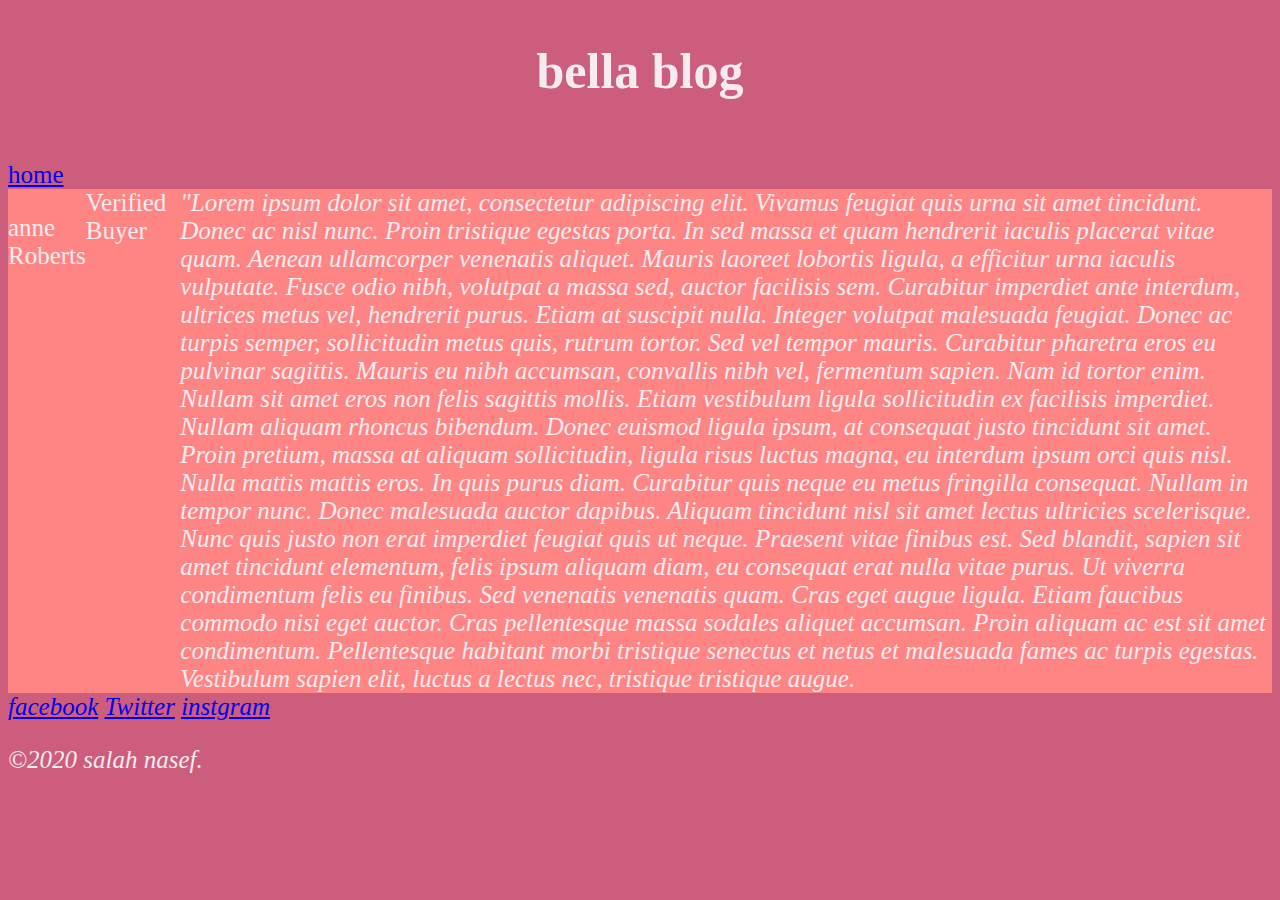
==== blog.html @ 213d5ee8 "Add files via upload" ====
<!DOCTYPE html>
<html lang="en" dir="ltr">
  <head>
    <meta charset="utf-8">
    <meta name="viewport" content="width=device-width, initial-scale=1.0">
    <title>reading blog</title>
    <link rel="stylesheet" href="css/blogstyle.css">
    <link rel="shortcut icon" href="images/favicon (1).ico">

  </head>
  <body>
    <div class=".container">

      <div class="header">
    <h1 id="bella">bella blog</h1><br>
    <a href="index.html">home</a>
    <div class="annebloge">
      <table class="table"




 <td><p class="pragb">anne Roberts</p>
 <span class="dos">Verified Buyer</span></td></table>
 <em class="pragb">"Lorem ipsum dolor sit amet, consectetur adipiscing elit. Vivamus feugiat quis urna sit amet tincidunt. Donec ac nisl nunc. Proin tristique egestas porta. In sed massa et quam hendrerit iaculis placerat vitae quam. Aenean ullamcorper venenatis aliquet. Mauris laoreet lobortis ligula, a efficitur urna iaculis vulputate. Fusce odio nibh, volutpat a massa sed, auctor facilisis sem. Curabitur imperdiet ante interdum, ultrices metus vel, hendrerit purus. Etiam at suscipit nulla. Integer volutpat malesuada feugiat. Donec ac turpis semper, sollicitudin metus quis, rutrum tortor. Sed vel tempor mauris. Curabitur pharetra eros eu pulvinar sagittis. Mauris eu nibh accumsan, convallis nibh vel, fermentum sapien. Nam id tortor enim.

Nullam sit amet eros non felis sagittis mollis. Etiam vestibulum ligula sollicitudin ex facilisis imperdiet. Nullam aliquam rhoncus bibendum. Donec euismod ligula ipsum, at consequat justo tincidunt sit amet. Proin pretium, massa at aliquam sollicitudin, ligula risus luctus magna, eu interdum ipsum orci quis nisl. Nulla mattis mattis eros. In quis purus diam. Curabitur quis neque eu metus fringilla consequat. Nullam in tempor nunc. Donec malesuada auctor dapibus.

Aliquam tincidunt nisl sit amet lectus ultricies scelerisque. Nunc quis justo non erat imperdiet feugiat quis ut neque. Praesent vitae finibus est. Sed blandit, sapien sit amet tincidunt elementum, felis ipsum aliquam diam, eu consequat erat nulla vitae purus. Ut viverra condimentum felis eu finibus. Sed venenatis venenatis quam. Cras eget augue ligula. Etiam faucibus commodo nisi eget auctor. Cras pellentesque massa sodales aliquet accumsan. Proin aliquam ac est sit amet condimentum. Pellentesque habitant morbi tristique senectus et netus et malesuada fames ac turpis egestas. Vestibulum sapien elit, luctus a lectus nec, tristique tristique augue.<br>



    </div>

    <div class="footer">
      <a class="footer-link" href="https://www.facebook.com/salah.mohamed.37853/">facebook</a>
            <a class="footer-link" href="https://twitter.com/ya_salah">Twitter</a>
            <a class="footer-link" href="https://www.instagram.com/sala7_mu7md/">instgram</a>
            <p class="copy-right">©2020 salah nasef.</p>   </div>
    </div>

  </body>
</html>
---- css/blogstyle.css ----
body{background-color: #cd5d7d;color: #f6ecf0;}
.container{display: grid;
grid-template-columns: repeat(5.1fr);
grid-template-rows: repeat(5.1fr);
gap: 50px;
grid-template-areas: "hd"
"sd"
"feat"
"main"
"ft"}
.annebloge{display: flex; background-color: #ff8585}
.header {display: grid;justify-content: center;
grid-area: "hd";font-family: "Brush Script MT",cursive;font-size: 25px;margin: 0;padding: 0;}
h1{text-align: center;}

/*images*/
#anne{border-radius: 90%}
/*table*/
.table{margin:5px;font-family: 'Redressed', cursive;
}
/*hover*/
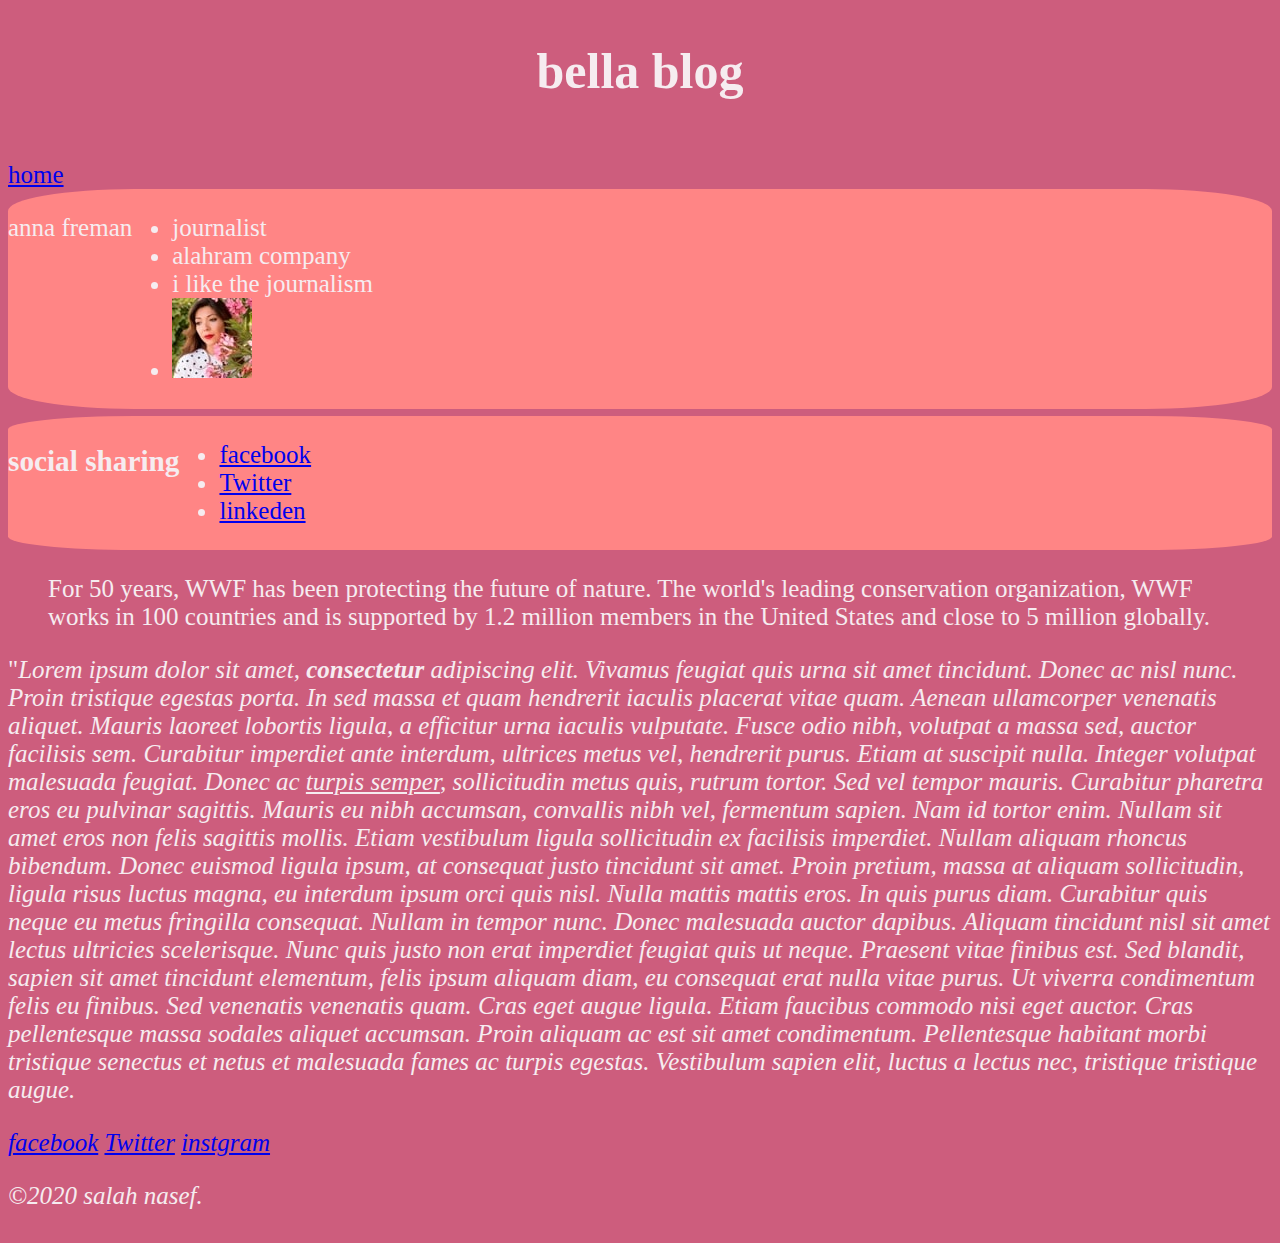
==== commit 537b354c: "Update blog.html" ====
--- a/blog.html
+++ b/blog.html
@@ -14,24 +14,32 @@
       <div class="header">
     <h1 id="bella">bella blog</h1><br>
     <a href="index.html">home</a>
-    <div class="annebloge">
-      <table class="table"
-
-
-
-
- <td><p class="pragb">anne Roberts</p>
- <span class="dos">Verified Buyer</span></td></table>
- <em class="pragb">"Lorem ipsum dolor sit amet, consectetur adipiscing elit. Vivamus feugiat quis urna sit amet tincidunt. Donec ac nisl nunc. Proin tristique egestas porta. In sed massa et quam hendrerit iaculis placerat vitae quam. Aenean ullamcorper venenatis aliquet. Mauris laoreet lobortis ligula, a efficitur urna iaculis vulputate. Fusce odio nibh, volutpat a massa sed, auctor facilisis sem. Curabitur imperdiet ante interdum, ultrices metus vel, hendrerit purus. Etiam at suscipit nulla. Integer volutpat malesuada feugiat. Donec ac turpis semper, sollicitudin metus quis, rutrum tortor. Sed vel tempor mauris. Curabitur pharetra eros eu pulvinar sagittis. Mauris eu nibh accumsan, convallis nibh vel, fermentum sapien. Nam id tortor enim.
-
-Nullam sit amet eros non felis sagittis mollis. Etiam vestibulum ligula sollicitudin ex facilisis imperdiet. Nullam aliquam rhoncus bibendum. Donec euismod ligula ipsum, at consequat justo tincidunt sit amet. Proin pretium, massa at aliquam sollicitudin, ligula risus luctus magna, eu interdum ipsum orci quis nisl. Nulla mattis mattis eros. In quis purus diam. Curabitur quis neque eu metus fringilla consequat. Nullam in tempor nunc. Donec malesuada auctor dapibus.
-
-Aliquam tincidunt nisl sit amet lectus ultricies scelerisque. Nunc quis justo non erat imperdiet feugiat quis ut neque. Praesent vitae finibus est. Sed blandit, sapien sit amet tincidunt elementum, felis ipsum aliquam diam, eu consequat erat nulla vitae purus. Ut viverra condimentum felis eu finibus. Sed venenatis venenatis quam. Cras eget augue ligula. Etiam faucibus commodo nisi eget auctor. Cras pellentesque massa sodales aliquet accumsan. Proin aliquam ac est sit amet condimentum. Pellentesque habitant morbi tristique senectus et netus et malesuada fames ac turpis egestas. Vestibulum sapien elit, luctus a lectus nec, tristique tristique augue.<br>
-
+    <div class="annebloge"><p>anna freman</p>
+    <ul>
+      <li>journalist</li>
+      <li>alahram company</li>
+      <li>i like the journalism</li>
+      <li><img src="images/image-anne.jpg" alt="profile pic"</li>
+    </ul><br></div><div class="social">
+    <h3>social sharing</h3><br>
+    <ul>
+      <li><a href="#"> facebook</a>
+      </li>
+      <li><a href="#"> Twitter</a>
+      </li>
+      <li><a href="#"> linkeden</a>
+      </li>
+    </ul>
 
 
     </div>
+<div class="prag">
+  <blockquote cite="http://www.worldwildlife.org/who/index.html">
+For 50 years, WWF has been protecting the future of nature. The world's leading conservation organization, WWF works in 100 countries and is supported by 1.2 million members in the United States and close to 5 million globally.
+</blockquote>
+  <p>"<em>Lorem ipsum dolor sit amet, <b>consectetur</b> adipiscing elit. Vivamus feugiat quis urna sit amet tincidunt. Donec ac nisl nunc. Proin tristique egestas porta. In sed massa et quam hendrerit iaculis placerat vitae quam. Aenean ullamcorper venenatis aliquet. Mauris laoreet lobortis ligula, a efficitur urna iaculis vulputate. Fusce odio nibh, volutpat a massa sed, auctor facilisis sem. Curabitur imperdiet ante interdum, ultrices metus vel, hendrerit purus. Etiam at suscipit nulla. Integer volutpat malesuada feugiat. Donec ac <u>turpis semper</u>, sollicitudin metus quis, rutrum tortor. Sed vel tempor mauris. Curabitur pharetra eros eu pulvinar sagittis. Mauris eu nibh accumsan, convallis nibh vel, fermentum sapien. Nam id tortor enim. Nullam sit amet eros non felis sagittis mollis. Etiam vestibulum ligula sollicitudin ex facilisis imperdiet. Nullam aliquam rhoncus bibendum. Donec euismod ligula ipsum, at consequat justo tincidunt sit amet. Proin pretium, massa at aliquam sollicitudin, ligula risus luctus magna, eu interdum ipsum orci quis nisl. Nulla mattis mattis eros. In quis purus diam. Curabitur quis neque eu metus fringilla consequat. Nullam in tempor nunc. Donec malesuada auctor dapibus. Aliquam tincidunt nisl sit amet lectus ultricies scelerisque. Nunc quis justo non erat imperdiet feugiat quis ut neque. Praesent vitae finibus est. Sed blandit, sapien sit amet tincidunt elementum, felis ipsum aliquam diam, eu consequat erat nulla vitae purus. Ut viverra condimentum felis eu finibus. Sed venenatis venenatis quam. Cras eget augue ligula. Etiam faucibus commodo nisi eget auctor. Cras pellentesque massa sodales aliquet accumsan. Proin aliquam ac est sit amet condimentum. Pellentesque habitant morbi tristique senectus et netus et malesuada fames ac turpis egestas. Vestibulum sapien elit, luctus a lectus nec, tristique tristique augue.</p>
 
+</div>
     <div class="footer">
       <a class="footer-link" href="https://www.facebook.com/salah.mohamed.37853/">facebook</a>
             <a class="footer-link" href="https://twitter.com/ya_salah">Twitter</a>
--- a/css/blogstyle.css
+++ b/css/blogstyle.css
@@ -1,21 +1,49 @@
-body{background-color: #cd5d7d;color: #f6ecf0;}
-.container{display: grid;
-grid-template-columns: repeat(5.1fr);
-grid-template-rows: repeat(5.1fr);
-gap: 50px;
-grid-template-areas: "hd"
-"sd"
-"feat"
-"main"
-"ft"}
-.annebloge{display: flex; background-color: #ff8585}
-.header {display: grid;justify-content: center;
-grid-area: "hd";font-family: "Brush Script MT",cursive;font-size: 25px;margin: 0;padding: 0;}
-h1{text-align: center;}
+body {
+    background-color: #cd5d7d;
+    color: #f6ecf0;
+}
+.container {
+    display: grid;
+    grid-template-columns: repeat(5.1fr);
+    grid-template-rows: repeat(5.1fr);
+   grid-gap: 50px;
+    grid-template-areas:
+        "hd"
+        "sd"
+        "feat"
+        "main"
+        "ft";
+}
+.annebloge {
+    display: flex;
+    background-color: #ff8585;
+    border-radius: 10%;
+}
+.header {
+    display: grid;
+    justify-content: center;
+    grid-area: "hd";
+    font-family: "Brush Script MT", cursive;
+    font-size: 25px;
+    margin: 0;
+    padding: 0;
+}
+h1 {
+    text-align: center;
+}
+.social {
+    display: flex;
+    background-color: #ff8585;
+    margin-top: 7px;
+    border-radius: 10%;
+}
 
 /*images*/
-#anne{border-radius: 90%}
+#anne {
+    border-radius: 90%;
+}
 /*table*/
-.table{margin:5px;font-family: 'Redressed', cursive;
+.table {
+    margin: 5px;
+    font-family: "Redressed", cursive;
 }
-/*hover*/
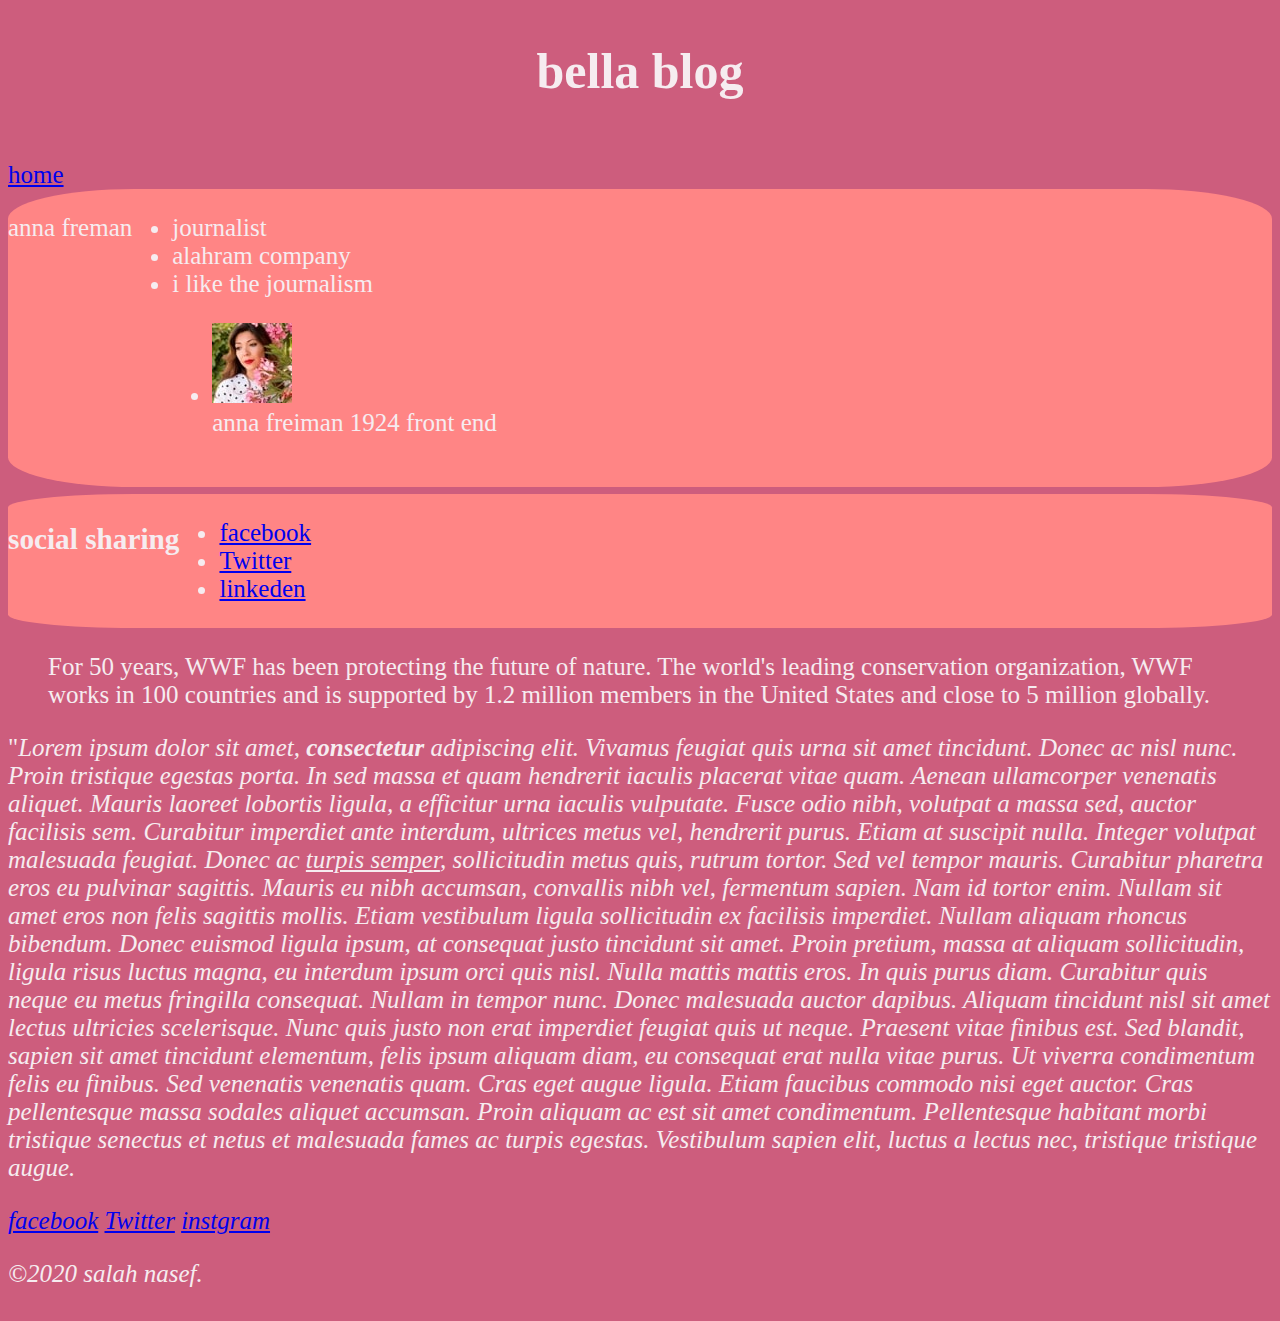
==== commit 71366c55: "Update blog.html" ====
--- a/blog.html
+++ b/blog.html
@@ -1,51 +1,68 @@
 <!DOCTYPE html>
 <html lang="en" dir="ltr">
-  <head>
-    <meta charset="utf-8">
-    <meta name="viewport" content="width=device-width, initial-scale=1.0">
-    <title>reading blog</title>
-    <link rel="stylesheet" href="css/blogstyle.css">
-    <link rel="shortcut icon" href="images/favicon (1).ico">
 
-  </head>
-  <body>
-    <div class=".container">
+<head>
+  <meta charset="utf-8">
+  <meta name="viewport" content="width=device-width, initial-scale=1.0">
+  <title>reading blog</title>
+  <link rel="stylesheet" href="css/blogstyle.css">
+  <link rel="shortcut icon" href="images/favicon (1).ico">
 
-      <div class="header">
-    <h1 id="bella">bella blog</h1><br>
-    <a href="index.html">home</a>
-    <div class="annebloge"><p>anna freman</p>
-    <ul>
-      <li>journalist</li>
-      <li>alahram company</li>
-      <li>i like the journalism</li>
-      <li><img src="images/image-anne.jpg" alt="profile pic"</li>
-    </ul><br></div><div class="social">
-    <h3>social sharing</h3><br>
-    <ul>
-      <li><a href="#"> facebook</a>
-      </li>
-      <li><a href="#"> Twitter</a>
-      </li>
-      <li><a href="#"> linkeden</a>
-      </li>
-    </ul>
+</head>
+
+<body>
+  <div class=".container">
+
+    <div class="header">
+      <h1 id="bella">bella blog</h1><br>
+      <a href="index.html">home</a>
+      <div class="annebloge">
+        <p>anna freman</p>
+        <ul>
+          <li>journalist</li>
+          <li>alahram company</li>
+          <li>i like the journalism</li>
+          <figure>
+            <li><img src="images/image-anne.jpg" alt="profile pic" </li>
+              <figcaption> anna freiman 1924 front end</figcaption>
+          </figure>
+        </ul><br>
+      </div>
+      <div class="social">
+        <h3>social sharing</h3><br>
+        <ul>
+          <li><a href="#"> facebook</a>
+          </li>
+          <li><a href="#"> Twitter</a>
+          </li>
+          <li><a href="#"> linkeden</a>
+          </li>
+        </ul>
 
 
-    </div>
-<div class="prag">
-  <blockquote cite="http://www.worldwildlife.org/who/index.html">
-For 50 years, WWF has been protecting the future of nature. The world's leading conservation organization, WWF works in 100 countries and is supported by 1.2 million members in the United States and close to 5 million globally.
-</blockquote>
-  <p>"<em>Lorem ipsum dolor sit amet, <b>consectetur</b> adipiscing elit. Vivamus feugiat quis urna sit amet tincidunt. Donec ac nisl nunc. Proin tristique egestas porta. In sed massa et quam hendrerit iaculis placerat vitae quam. Aenean ullamcorper venenatis aliquet. Mauris laoreet lobortis ligula, a efficitur urna iaculis vulputate. Fusce odio nibh, volutpat a massa sed, auctor facilisis sem. Curabitur imperdiet ante interdum, ultrices metus vel, hendrerit purus. Etiam at suscipit nulla. Integer volutpat malesuada feugiat. Donec ac <u>turpis semper</u>, sollicitudin metus quis, rutrum tortor. Sed vel tempor mauris. Curabitur pharetra eros eu pulvinar sagittis. Mauris eu nibh accumsan, convallis nibh vel, fermentum sapien. Nam id tortor enim. Nullam sit amet eros non felis sagittis mollis. Etiam vestibulum ligula sollicitudin ex facilisis imperdiet. Nullam aliquam rhoncus bibendum. Donec euismod ligula ipsum, at consequat justo tincidunt sit amet. Proin pretium, massa at aliquam sollicitudin, ligula risus luctus magna, eu interdum ipsum orci quis nisl. Nulla mattis mattis eros. In quis purus diam. Curabitur quis neque eu metus fringilla consequat. Nullam in tempor nunc. Donec malesuada auctor dapibus. Aliquam tincidunt nisl sit amet lectus ultricies scelerisque. Nunc quis justo non erat imperdiet feugiat quis ut neque. Praesent vitae finibus est. Sed blandit, sapien sit amet tincidunt elementum, felis ipsum aliquam diam, eu consequat erat nulla vitae purus. Ut viverra condimentum felis eu finibus. Sed venenatis venenatis quam. Cras eget augue ligula. Etiam faucibus commodo nisi eget auctor. Cras pellentesque massa sodales aliquet accumsan. Proin aliquam ac est sit amet condimentum. Pellentesque habitant morbi tristique senectus et netus et malesuada fames ac turpis egestas. Vestibulum sapien elit, luctus a lectus nec, tristique tristique augue.</p>
+      </div>
+      <div class="prag">
+        <blockquote cite="http://www.worldwildlife.org/who/index.html">
+          For 50 years, WWF has been protecting the future of nature. The world's leading conservation organization, WWF works in 100 countries and is supported by 1.2 million members in the United States and close to 5 million globally.
+        </blockquote>
+        <p>"<em>Lorem ipsum dolor sit amet, <b>consectetur</b> adipiscing elit. Vivamus feugiat quis urna sit amet tincidunt. Donec ac nisl nunc. Proin tristique egestas porta. In sed massa et quam hendrerit iaculis placerat vitae quam. Aenean
+            ullamcorper venenatis aliquet. Mauris laoreet lobortis ligula, a efficitur urna iaculis vulputate. Fusce odio nibh, volutpat a massa sed, auctor facilisis sem. Curabitur imperdiet ante interdum, ultrices metus vel, hendrerit purus. Etiam
+            at suscipit nulla. Integer volutpat malesuada feugiat. Donec ac <u>turpis semper</u>, sollicitudin metus quis, rutrum tortor. Sed vel tempor mauris. Curabitur pharetra eros eu pulvinar sagittis. Mauris eu nibh accumsan, convallis nibh
+            vel, fermentum sapien. Nam id tortor enim. Nullam sit amet eros non felis sagittis mollis. Etiam vestibulum ligula sollicitudin ex facilisis imperdiet. Nullam aliquam rhoncus bibendum. Donec euismod ligula ipsum, at consequat justo
+            tincidunt sit amet. Proin pretium, massa at aliquam sollicitudin, ligula risus luctus magna, eu interdum ipsum orci quis nisl. Nulla mattis mattis eros. In quis purus diam. Curabitur quis neque eu metus fringilla consequat. Nullam in
+            tempor nunc. Donec malesuada auctor dapibus. Aliquam tincidunt nisl sit amet lectus ultricies scelerisque. Nunc quis justo non erat imperdiet feugiat quis ut neque. Praesent vitae finibus est. Sed blandit, sapien sit amet tincidunt
+            elementum, felis ipsum aliquam diam, eu consequat erat nulla vitae purus. Ut viverra condimentum felis eu finibus. Sed venenatis venenatis quam. Cras eget augue ligula. Etiam faucibus commodo nisi eget auctor. Cras pellentesque massa
+            sodales aliquet accumsan. Proin aliquam ac est sit amet condimentum. Pellentesque habitant morbi tristique senectus et netus et malesuada fames ac turpis egestas. Vestibulum sapien elit, luctus a lectus nec, tristique tristique augue.</p>
 
-</div>
-    <div class="footer">
-      <a class="footer-link" href="https://www.facebook.com/salah.mohamed.37853/">facebook</a>
-            <a class="footer-link" href="https://twitter.com/ya_salah">Twitter</a>
-            <a class="footer-link" href="https://www.instagram.com/sala7_mu7md/">instgram</a>
-            <p class="copy-right">©2020 salah nasef.</p>   </div>
+      </div>
+      <div class="footer">
+        <a class="footer-link" href="https://www.facebook.com/salah.mohamed.37853/">facebook</a>
+        <a class="footer-link" href="https://twitter.com/ya_salah">Twitter</a>
+        <a class="footer-link" href="https://www.instagram.com/sala7_mu7md/">instgram</a>
+        <p class="copy-right">©2020 salah nasef.</p>
+      </div>
     </div>
 
-  </body>
+</body>
+
 </html>
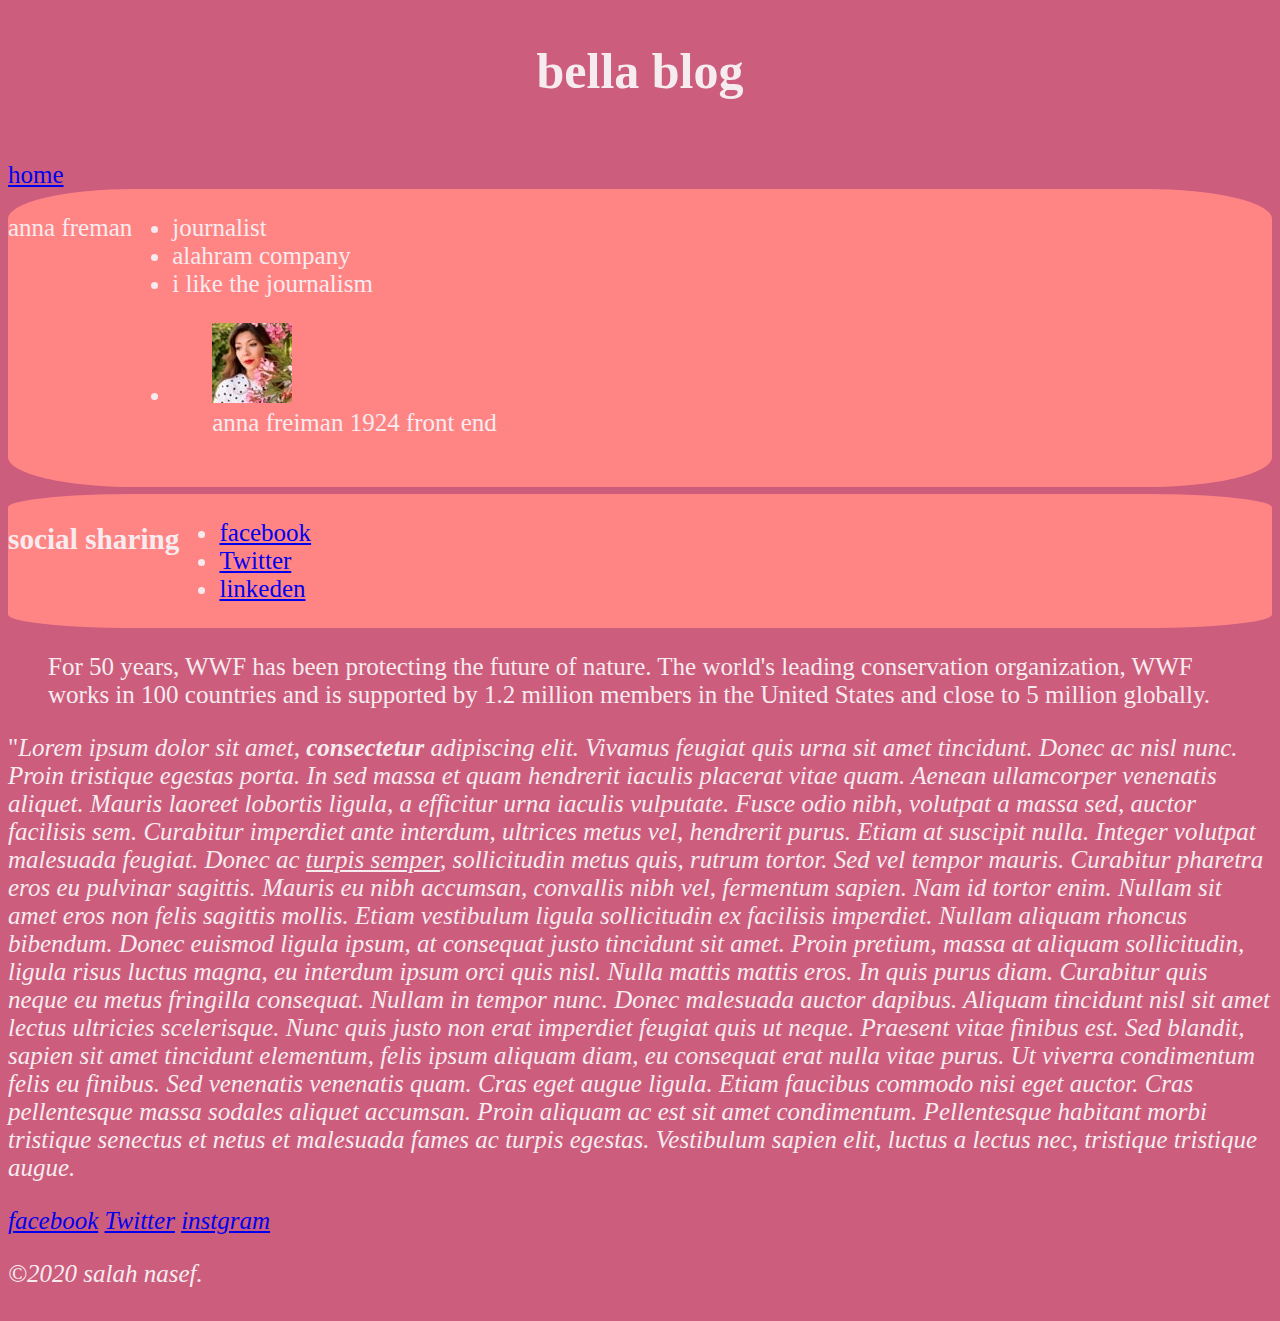
==== commit c1b6ad6a: "Update blog.html" ====
--- a/blog.html
+++ b/blog.html
@@ -1,18 +1,14 @@
 <!DOCTYPE html>
 <html lang="en" dir="ltr">
-
 <head>
   <meta charset="utf-8">
   <meta name="viewport" content="width=device-width, initial-scale=1.0">
   <title>reading blog</title>
   <link rel="stylesheet" href="css/blogstyle.css">
   <link rel="shortcut icon" href="images/favicon (1).ico">
-
 </head>
-
 <body>
   <div class=".container">
-
     <div class="header">
       <h1 id="bella">bella blog</h1><br>
       <a href="index.html">home</a>
@@ -22,10 +18,11 @@
           <li>journalist</li>
           <li>alahram company</li>
           <li>i like the journalism</li>
-          <figure>
-            <li><img src="images/image-anne.jpg" alt="profile pic" </li>
+          <li>
+            <figure><img src="images/image-anne.jpg" alt="profile pic">
               <figcaption> anna freiman 1924 front end</figcaption>
-          </figure>
+            </figure>
+          </li>
         </ul><br>
       </div>
       <div class="social">
@@ -38,8 +35,6 @@
           <li><a href="#"> linkeden</a>
           </li>
         </ul>
-
-
       </div>
       <div class="prag">
         <blockquote cite="http://www.worldwildlife.org/who/index.html">
@@ -53,7 +48,6 @@
             tempor nunc. Donec malesuada auctor dapibus. Aliquam tincidunt nisl sit amet lectus ultricies scelerisque. Nunc quis justo non erat imperdiet feugiat quis ut neque. Praesent vitae finibus est. Sed blandit, sapien sit amet tincidunt
             elementum, felis ipsum aliquam diam, eu consequat erat nulla vitae purus. Ut viverra condimentum felis eu finibus. Sed venenatis venenatis quam. Cras eget augue ligula. Etiam faucibus commodo nisi eget auctor. Cras pellentesque massa
             sodales aliquet accumsan. Proin aliquam ac est sit amet condimentum. Pellentesque habitant morbi tristique senectus et netus et malesuada fames ac turpis egestas. Vestibulum sapien elit, luctus a lectus nec, tristique tristique augue.</p>
-
       </div>
       <div class="footer">
         <a class="footer-link" href="https://www.facebook.com/salah.mohamed.37853/">facebook</a>
@@ -62,7 +56,5 @@
         <p class="copy-right">©2020 salah nasef.</p>
       </div>
     </div>
-
 </body>
-
 </html>
--- a/css/blogstyle.css
+++ b/css/blogstyle.css
@@ -1,49 +1,49 @@
 body {
-    background-color: #cd5d7d;
-    color: #f6ecf0;
+  background-color: #cd5d7d;
+  color: #f6ecf0;
 }
 .container {
-    display: grid;
-    grid-template-columns: repeat(5.1fr);
-    grid-template-rows: repeat(5.1fr);
-   grid-gap: 50px;
-    grid-template-areas:
-        "hd"
-        "sd"
-        "feat"
-        "main"
-        "ft";
+  display: grid;
+  grid-template-columns: repeat(5.1fr);
+  grid-template-rows: repeat(5.1fr);
+  grid-gap: 50px;
+  grid-template-areas:
+    "hd"
+    "sd"
+    "feat"
+    "main"
+    "ft";
 }
 .annebloge {
-    display: flex;
-    background-color: #ff8585;
-    border-radius: 10%;
+  display: flex;
+  background-color: #ff8585;
+  border-radius: 10%;
 }
 .header {
-    display: grid;
-    justify-content: center;
-    grid-area: "hd";
-    font-family: "Brush Script MT", cursive;
-    font-size: 25px;
-    margin: 0;
-    padding: 0;
+  display: grid;
+  justify-content: center;
+  grid-area: "hd";
+  font-family: "Brush Script MT", cursive;
+  font-size: 25px;
+  margin: 0;
+  padding: 0;
 }
+
 h1 {
-    text-align: center;
+  text-align: center;
 }
 .social {
-    display: flex;
-    background-color: #ff8585;
-    margin-top: 7px;
-    border-radius: 10%;
+  display: flex;
+  background-color: #ff8585;
+  margin-top: 7px;
+  border-radius: 10%;
 }
-
 /*images*/
 #anne {
-    border-radius: 90%;
+  border-radius: 90%;
 }
 /*table*/
 .table {
-    margin: 5px;
-    font-family: "Redressed", cursive;
+  margin: 5px;
+  font-family: "Redressed", cursive;
 }
